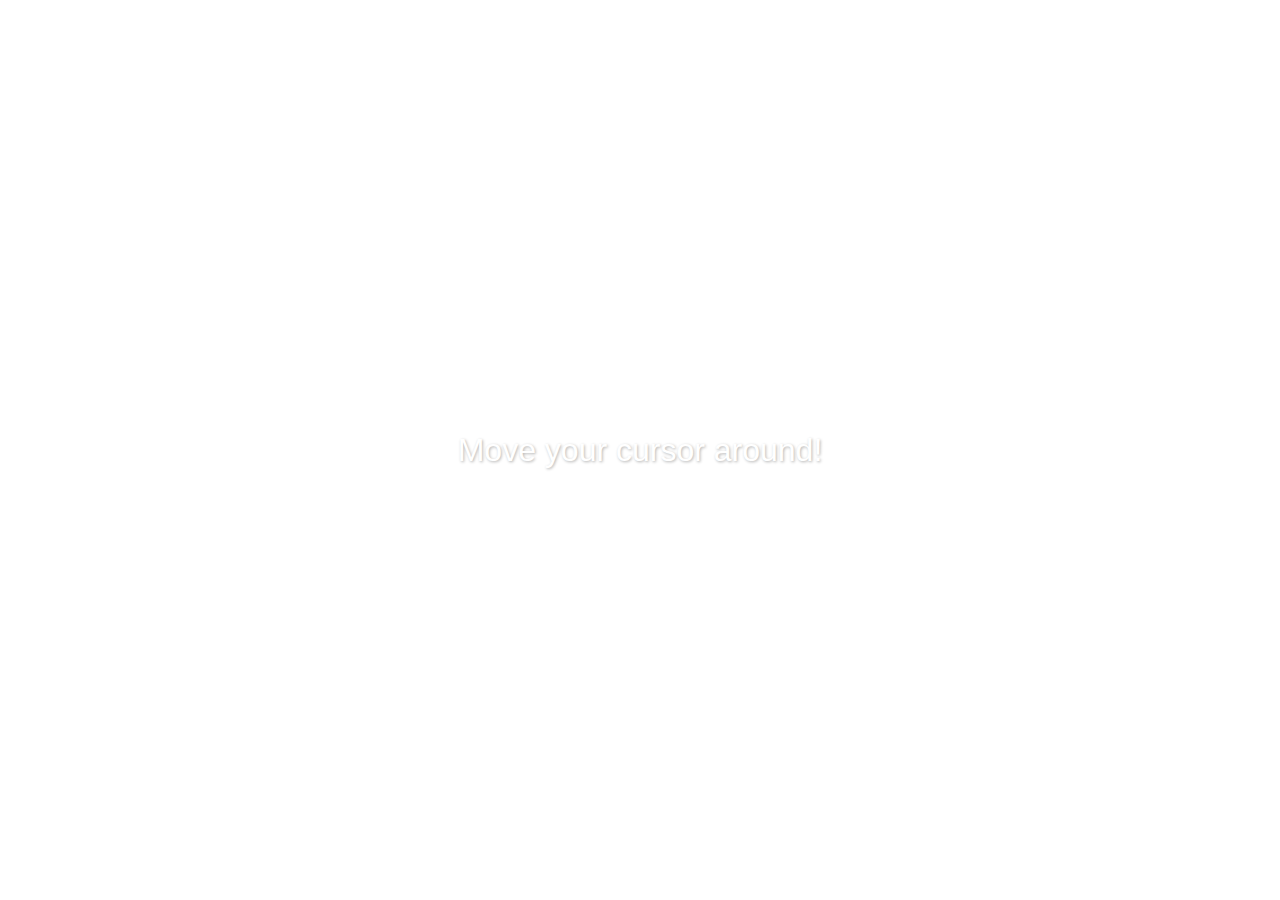
==== index.html @ 1f2934a4 "Create index.html" ====
<!DOCTYPE html>
<html lang="en">
<head>
  <meta charset="UTF-8" />
  <meta name="viewport" content="width=device-width, initial-scale=1.0"/>
  <title>Dynamic Background</title>
  <style>
    html, body {
      margin: 0;
      padding: 0;
      height: 100%;
      width: 100%;
      overflow: hidden;
      font-family: sans-serif;
      transition: background-color 0.1s linear;
    }

    .center-text {
      position: absolute;
      top: 50%;
      left: 50%;
      transform: translate(-50%, -50%);
      color: white;
      text-align: center;
      font-size: 2rem;
      text-shadow: 1px 1px 3px rgba(0,0,0,0.3);
    }
  </style>
</head>
<body>
  <div class="center-text">
    Move your cursor around!
  </div>

  <script>
    document.addEventListener("mousemove", function(event) {
      const x = event.clientX / window.innerWidth;
      const y = event.clientY / window.innerHeight;

      // Convert to 0-255 RGB values
      const r = Math.round(x * 255);
      const g = Math.round(y * 255);
      const b = Math.round((1 - x) * 255);

      document.body.style.backgroundColor = `rgb(${r}, ${g}, ${b})`;
    });
  </script>
</body>
</html>
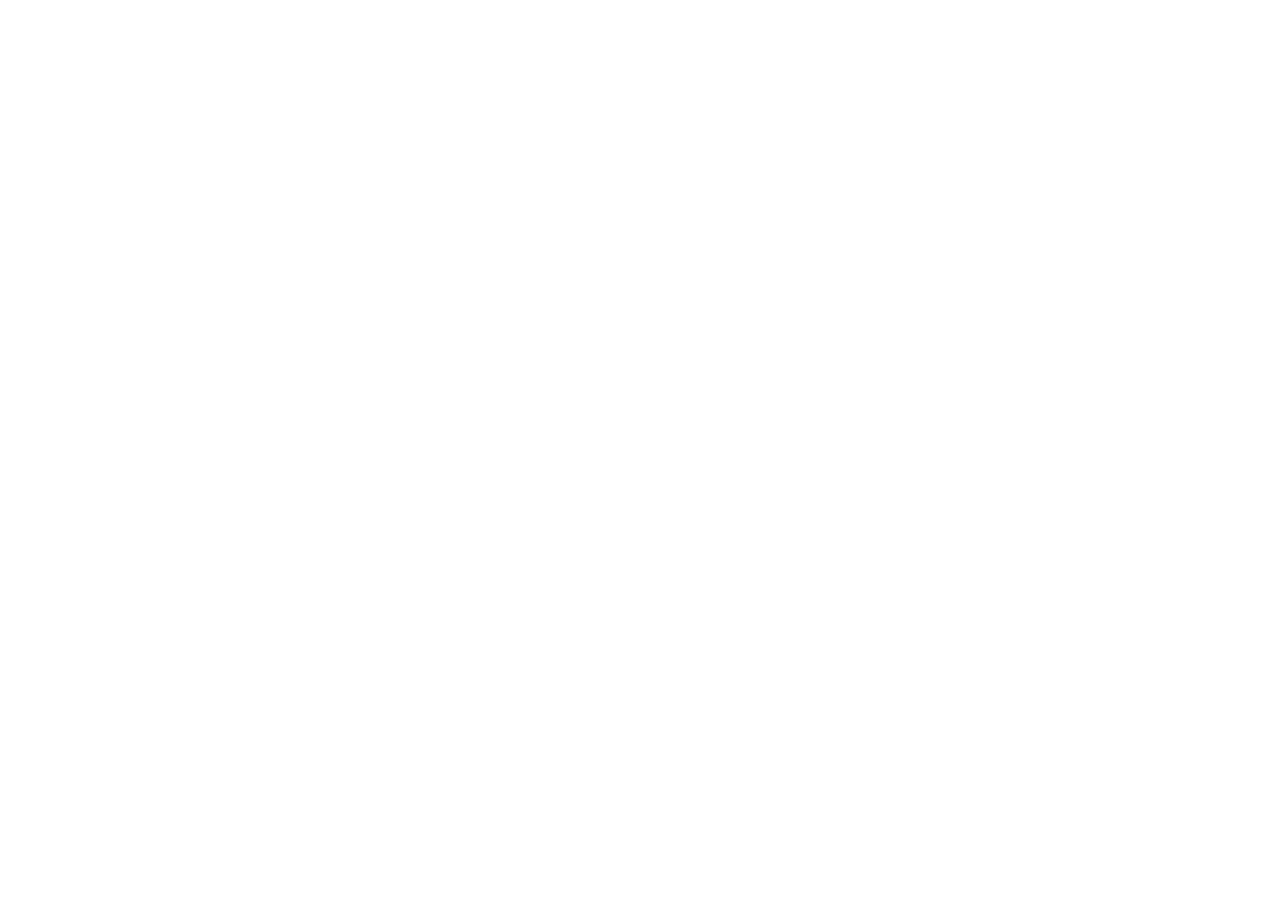
==== commit 8bd4141b: "Update index.html" ====
--- a/index.html
+++ b/index.html
@@ -28,9 +28,6 @@
   </style>
 </head>
 <body>
-  <div class="center-text">
-    Move your cursor around!
-  </div>
 
   <script>
     document.addEventListener("mousemove", function(event) {
